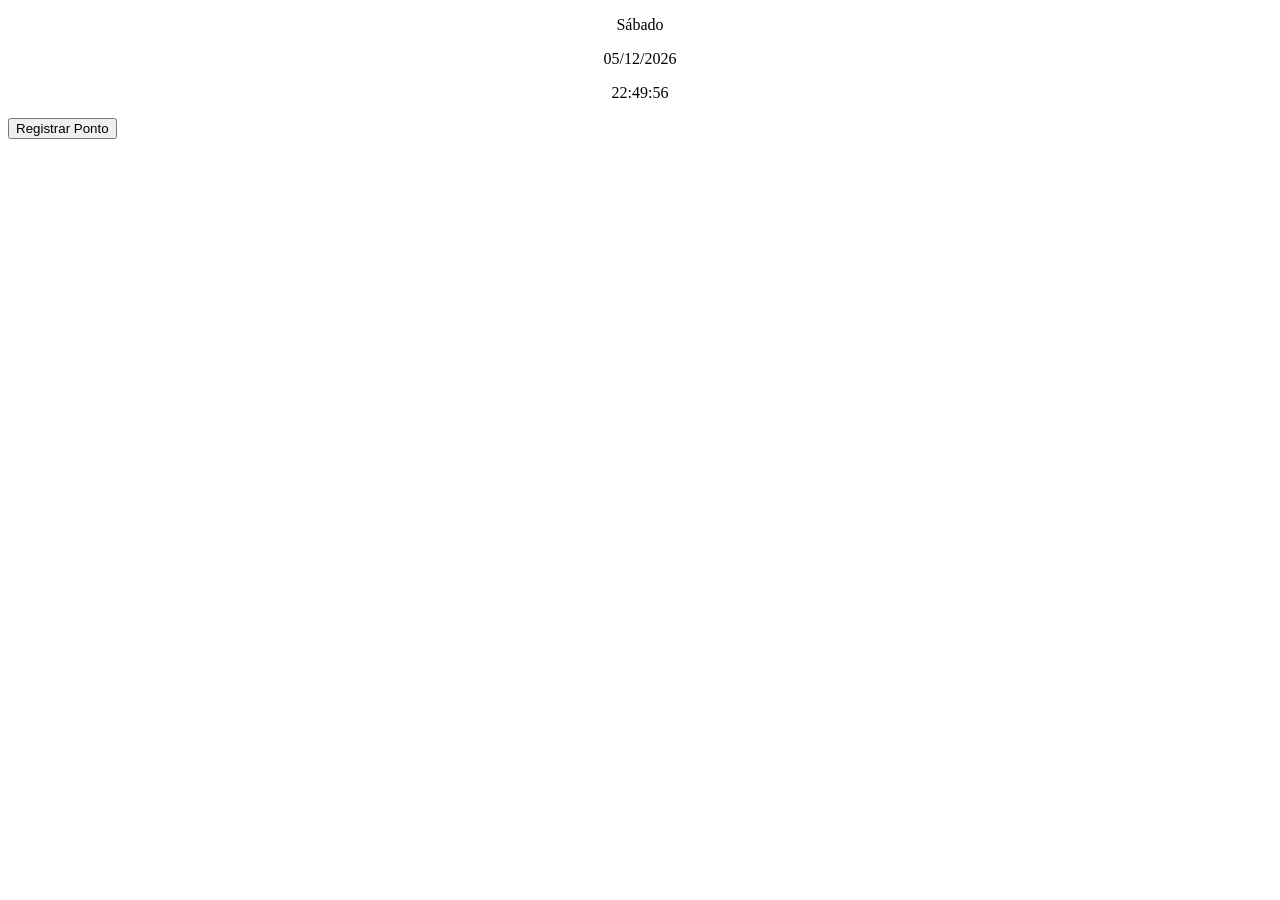
==== index.html @ d0599502 "atualizaçoes" ====
<!DOCTYPE html>
<html lang="pt-br">
<head>
    <meta charset="UTF-8">
    <meta name="viewport" content="width=device-width, initial-scale=1.0">
    <title>Sistema de Ponto Eletrônico</title>
    <link rel="stylesheet" href="css/style.css">
</head>
<body>
    <div class="data-hora">
        <p id="dia-semana"></p>
        <p id="data-atual"></p>
        <p id="hora-atual"></p>
    </div>
    <button id="btn-registrar-ponto">Registrar Ponto</button>

    <dialog id="dialog-ponto">
        <p id="dialog-data">Data</p>
        <p id="dialog-hora">Hora</p>
        <p>Data</p>
        <p>Hora</p>
        <button>Entrada</button>
        <button>Saída</button>
        <button id="dialog-fechar">X</button>
    </dialog>

    <script src="js/script.js"></script>
</body>
</html>
---- css/style.css ----
.data-hora{
    text-align: center;
}

.button{
    text-align: center;
}
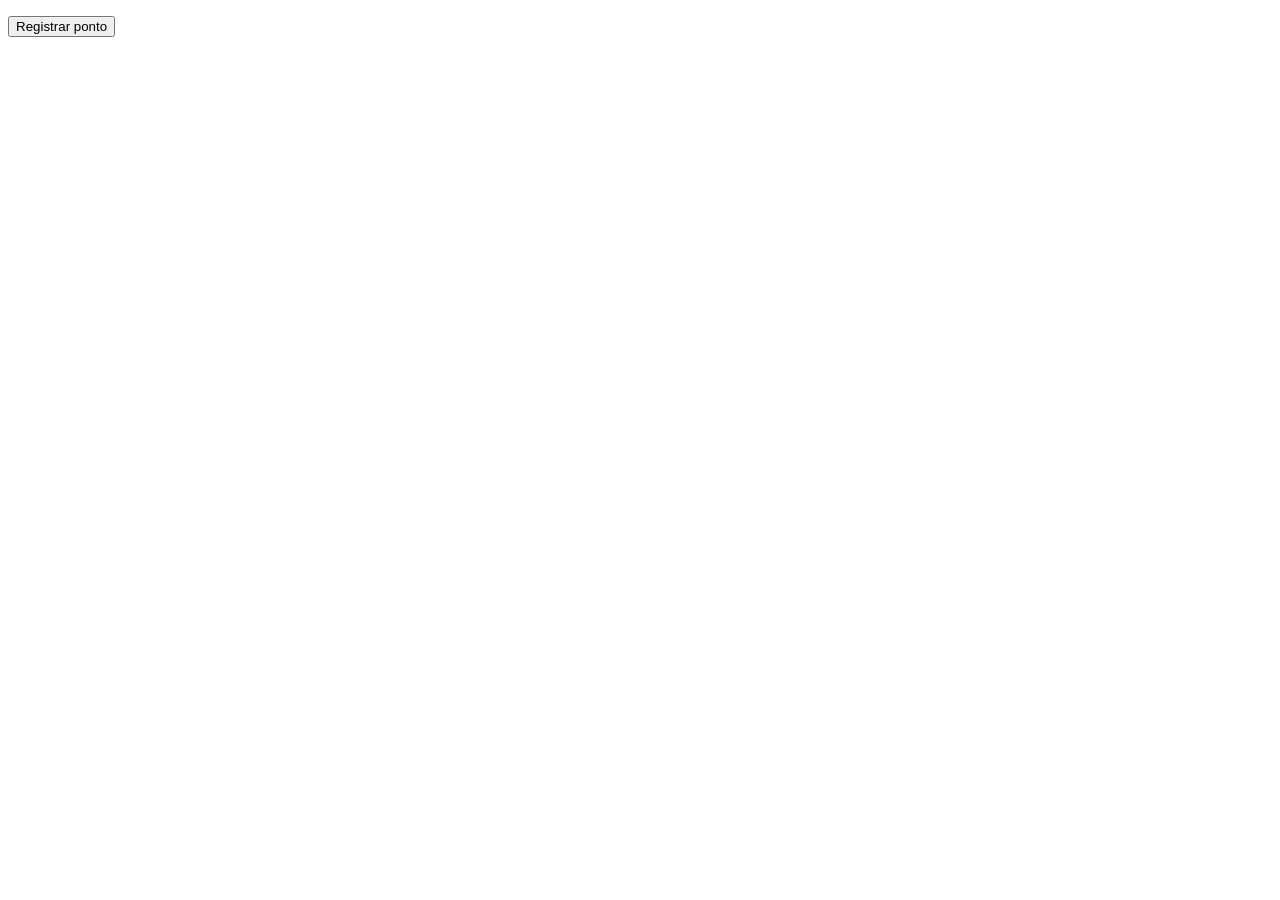
==== commit 8123a3e6: "aula 90/09" ====
--- a/index.html
+++ b/index.html
@@ -12,18 +12,16 @@
         <p id="data-atual"></p>
         <p id="hora-atual"></p>
     </div>
-    <button id="btn-registrar-ponto">Registrar Ponto</button>
+    <button id="btn-registrar-ponto">Registrar ponto</button>
 
     <dialog id="dialog-ponto">
         <p id="dialog-data">Data</p>
         <p id="dialog-hora">Hora</p>
-        <p>Data</p>
-        <p>Hora</p>
-        <button>Entrada</button>
-        <button>Saída</button>
+        <button id="btn-dialog-entrada">Entrada</button>
+        <button id="btn-dialog-saida">Saída</button>
         <button id="dialog-fechar">X</button>
     </dialog>
 
-    <script src="js/script.js"></script>
+    <script src="js/index.js"></script>
 </body>
 </html>
--- a/css/style.css
+++ b/css/style.css
@@ -1,7 +1,12 @@
-.data-hora{
+.data-hora {
     text-align: center;
 }
 
-.button{
-    text-align: center;
-}+#dialog-fechar {
+    position: absolute;
+    top: 0;
+    right: 0;
+    
+}
+
+
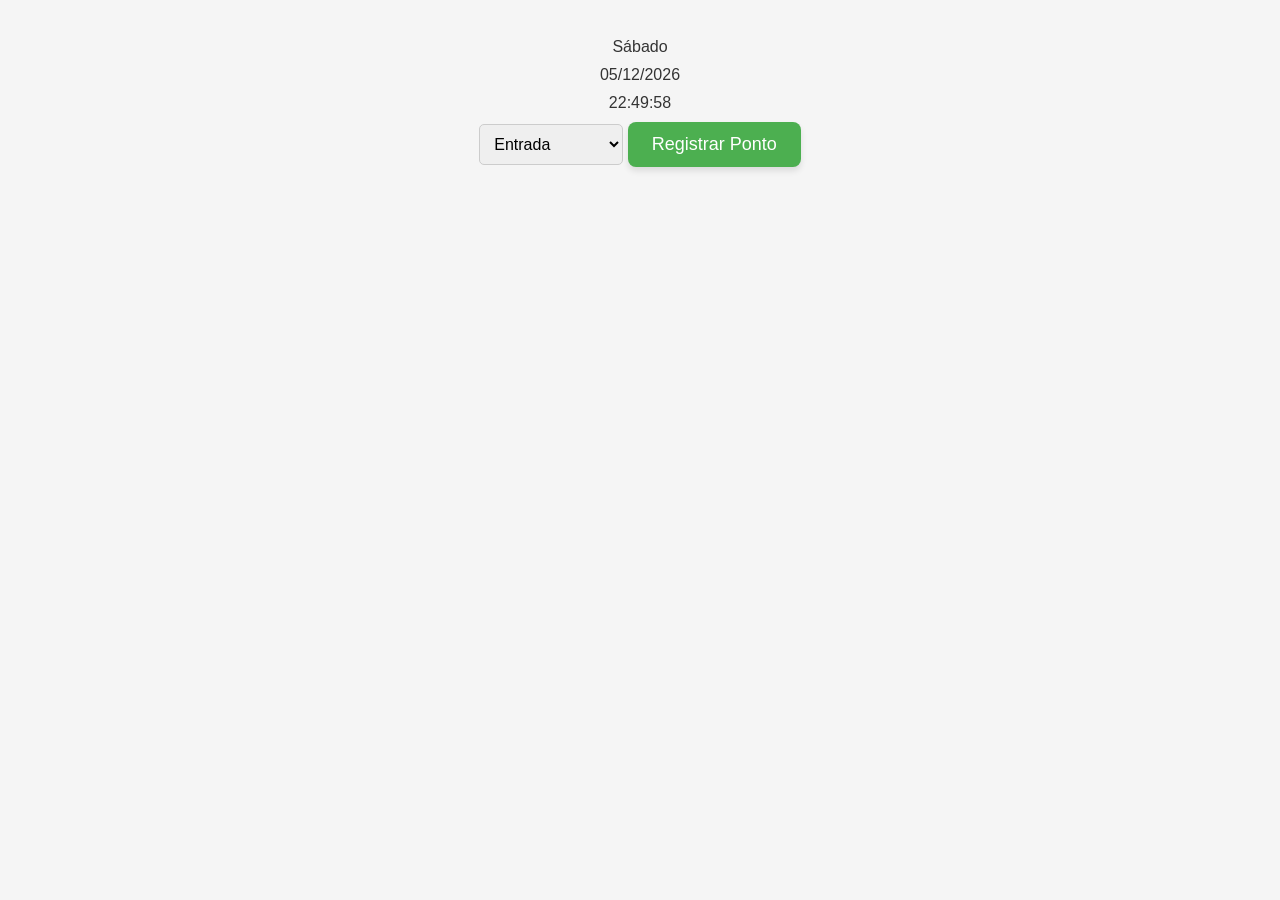
==== commit 87ca9927: "updates" ====
--- a/index.html
+++ b/index.html
@@ -7,18 +7,33 @@
     <link rel="stylesheet" href="css/style.css">
 </head>
 <body>
-    <div class="data-hora">
+
+    <!-- Área para exibir data, hora e dia da semana -->
+    <div>
         <p id="dia-semana"></p>
         <p id="data-atual"></p>
         <p id="hora-atual"></p>
     </div>
-    <button id="btn-registrar-ponto">Registrar ponto</button>
 
+    <!-- Select para tipo de registro -->
+    <select id="register-type">
+        <option value="entrada">Entrada</option>
+        <option value="intervalo">Intervalo</option>
+        <option value="volta-intervalo">Volta Intervalo</option>
+        <option value="saida">Saída</option>
+    </select>
+
+    <!-- Botão de registrar -->
+    <button id="btn-registrar-ponto">Registrar Ponto</button>
+
+    <!-- Mensagem de status -->
+    <p id="mensagem"></p>
+
+    <!-- Modal para o registro de ponto -->
     <dialog id="dialog-ponto">
-        <p id="dialog-data">Data</p>
-        <p id="dialog-hora">Hora</p>
-        <button id="btn-dialog-entrada">Entrada</button>
-        <button id="btn-dialog-saida">Saída</button>
+        <p id="dialog-data"></p>
+        <p id="dialog-hora"></p>
+        <button id="btn-dialog-register">Confirmar Registro</button>
         <button id="dialog-fechar">X</button>
     </dialog>
 
--- a/css/style.css
+++ b/css/style.css
@@ -8,5 +8,77 @@
     right: 0;
     
 }
+button {
+    background-color: #4CAF50; /* Verde */
+    color: white;
+    border: none;
+    border-radius: 5px;
+    padding: 10px 20px;
+    font-size: 16px;
+    cursor: pointer;
+    box-shadow: 0px 4px 6px rgba(0, 0, 0, 0.1);
+    transition: background-color 0.3s ease;
+}
+
+button:hover {
+    background-color: #45a049; /* Efeito hover */
+}
 
 
+@media only screen and (max-width: 600px) {
+    body {
+        padding: 20px;
+        text-align: center;
+    }
+    button {
+        width: 100%;
+    }
+}
+
+body {
+    font-family: 'Roboto', sans-serif;
+    background-color: #f5f5f5;
+    color: #333;
+    text-align: center;
+    padding: 20px;
+}
+
+p {
+    margin: 10px 0;
+}
+
+#btn-registrar-ponto {
+    background-color: #4CAF50;
+    color: white;
+    padding: 12px 24px;
+    font-size: 18px;
+    border: none;
+    border-radius: 8px;
+    cursor: pointer;
+    box-shadow: 0 4px 6px rgba(0, 0, 0, 0.1);
+    transition: background-color 0.3s ease;
+}
+
+#btn-registrar-ponto:hover {
+    background-color: #45a049;
+}
+
+select {
+    padding: 10px;
+    border-radius: 5px;
+    border: 1px solid #ccc;
+    font-size: 16px;
+}
+
+dialog {
+    border: none;
+    border-radius: 10px;
+    padding: 20px;
+    box-shadow: 0px 4px 8px rgba(0, 0, 0, 0.2);
+}
+
+#mensagem {
+    margin-top: 20px;
+    font-size: 18px;
+    transition: opacity 1s ease-in-out;
+}
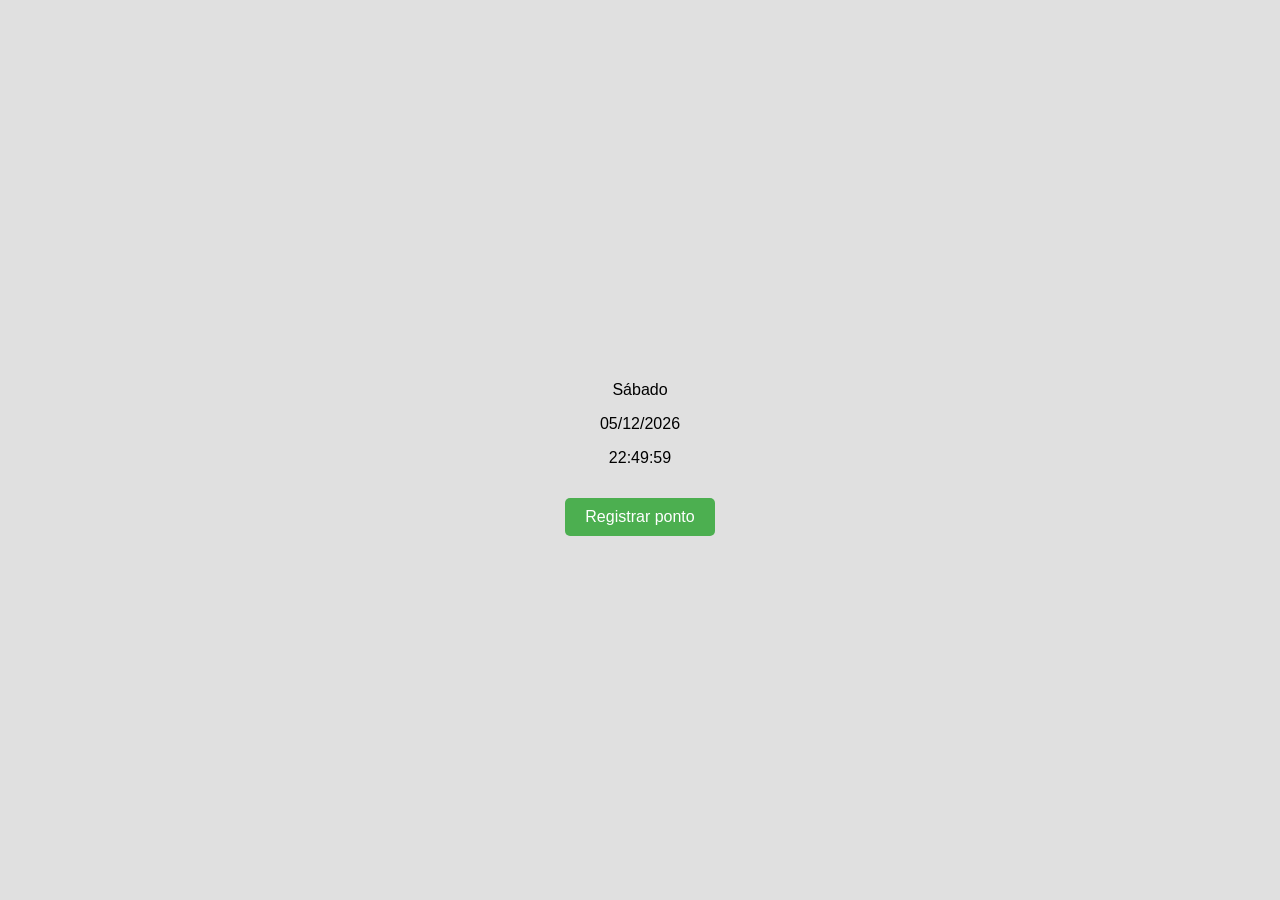
==== commit aa813649: "updates" ====
--- a/index.html
+++ b/index.html
@@ -7,33 +7,29 @@
     <link rel="stylesheet" href="css/style.css">
 </head>
 <body>
-
-    <!-- Área para exibir data, hora e dia da semana -->
-    <div>
+    <div class="data-hora">
         <p id="dia-semana"></p>
         <p id="data-atual"></p>
         <p id="hora-atual"></p>
     </div>
+    <button id="btn-registrar-ponto">Registrar ponto</button>
 
-    <!-- Select para tipo de registro -->
-    <select id="register-type">
-        <option value="entrada">Entrada</option>
-        <option value="intervalo">Intervalo</option>
-        <option value="volta-intervalo">Volta Intervalo</option>
-        <option value="saida">Saída</option>
-    </select>
-
-    <!-- Botão de registrar -->
-    <button id="btn-registrar-ponto">Registrar Ponto</button>
-
-    <!-- Mensagem de status -->
-    <p id="mensagem"></p>
-
-    <!-- Modal para o registro de ponto -->
     <dialog id="dialog-ponto">
-        <p id="dialog-data"></p>
-        <p id="dialog-hora"></p>
-        <button id="btn-dialog-register">Confirmar Registro</button>
+        <p id="dialog-data">Data</p>
+        <p id="dialog-hora">Hora</p>
+        <select name="register-type" id="register-type">
+            <option value="entrada">Entrada</option>
+            <option value="intervalo">Intervalo</option>
+            <option value="volta-intervalo">Volta Intervalo</option>
+            <option value="saida">Saída</option>
+        </select>
+        <button id="btn-dialog-register">Registrar</button>
+        <!-- 
+        <button id="btn-dialog-entrada">Entrada</button>
+        <button>Intervalo</button>
+        <button>Volta Intervalo</button>
+        <button id="btn-dialog-saida">Saída</button>
+        -->
         <button id="dialog-fechar">X</button>
     </dialog>
 
--- a/css/style.css
+++ b/css/style.css
@@ -8,77 +8,142 @@
     right: 0;
     
 }
+
+
+/* Estilos globais */
+body {
+    font-family: Arial, sans-serif;
+    background-color: #e0e0e0;
+    margin: 0;
+    padding: 0;
+    display: flex;
+    flex-direction: column;
+    align-items: center;
+    justify-content: center;
+    height: 100vh;
+}
+
+/* Caixa central com as informações do ponto */
+.container {
+    background-color: #fff;
+    border-radius: 10px;
+    box-shadow: 0 0 15px rgba(0, 0, 0, 0.1);
+    padding: 20px;
+    text-align: center;
+    width: 400px;
+}
+
+/* Cabeçalho do registro de ponto */
+h1 {
+    font-size: 20px;
+    color: #333;
+}
+
+/* Estilo do botão para bater ponto */
 button {
-    background-color: #4CAF50; /* Verde */
+    background-color: #4CAF50;
     color: white;
+    padding: 10px 20px;
+    margin-top: 15px;
     border: none;
     border-radius: 5px;
-    padding: 10px 20px;
+    cursor: pointer;
     font-size: 16px;
-    cursor: pointer;
-    box-shadow: 0px 4px 6px rgba(0, 0, 0, 0.1);
-    transition: background-color 0.3s ease;
 }
 
 button:hover {
-    background-color: #45a049; /* Efeito hover */
-}
-
-
-@media only screen and (max-width: 600px) {
-    body {
-        padding: 20px;
-        text-align: center;
-    }
-    button {
-        width: 100%;
-    }
-}
-
-body {
-    font-family: 'Roboto', sans-serif;
-    background-color: #f5f5f5;
-    color: #333;
-    text-align: center;
-    padding: 20px;
-}
-
-p {
-    margin: 10px 0;
-}
-
-#btn-registrar-ponto {
-    background-color: #4CAF50;
-    color: white;
-    padding: 12px 24px;
-    font-size: 18px;
-    border: none;
-    border-radius: 8px;
-    cursor: pointer;
-    box-shadow: 0 4px 6px rgba(0, 0, 0, 0.1);
-    transition: background-color 0.3s ease;
-}
-
-#btn-registrar-ponto:hover {
     background-color: #45a049;
 }
 
+/* Estilo do alerta de sucesso no topo */
+#alert-top {
+    position: fixed;
+    top: 0;
+    width: 100%;
+    padding: 15px;
+    text-align: center;
+    z-index: 9999;
+    background-color: #d4edda; /* cor de sucesso */
+    color: #155724;
+    display: none;
+    transition: all 0.5s ease;
+}
+
+#alert-top.alert-error {
+    background-color: #f8d7da; /* cor de erro */
+    color: #721c24;
+}
+
+#alert-top.alert-warning {
+    background-color: #fff3cd; /* cor de alerta */
+    color: #856404;
+}
+
+#alert-top button {
+    background: none;
+    border: none;
+    font-size: 20px;
+    font-weight: bold;
+    color: inherit;
+    cursor: pointer;
+    position: absolute;
+    right: 20px;
+    top: 50%;
+    transform: translateY(-50%);
+}
+
+/* Estilo do diálogo de registro de ponto */
+#dialog-ponto {
+    background-color: #fff;
+    border: 1px solid #ccc;
+    padding: 20px;
+    width: 300px;
+    position: absolute;
+    top: 50%;
+    left: 50%;
+    transform: translate(-50%, -50%);
+    box-shadow: 0 0 10px rgba(0, 0, 0, 0.1);
+    border-radius: 10px;
+    z-index: 100;
+}
+
+/* Estilo para o botão de fechar no diálogo */
+#dialog-fechar {
+    background: none;
+    border: none;
+    font-size: 18px;
+    position: absolute;
+    top: 10px;
+    right: 10px;
+    cursor: pointer;
+}
+
+/* Estilo para o dropdown de seleção */
 select {
-    padding: 10px;
+    padding: 5px;
     border-radius: 5px;
     border: 1px solid #ccc;
-    font-size: 16px;
 }
 
-dialog {
-    border: none;
-    border-radius: 10px;
-    padding: 20px;
-    box-shadow: 0px 4px 8px rgba(0, 0, 0, 0.2);
+/* Último registro de ponto */
+#ultimo-registro {
+    font-size: 12px;
+    color: #777;
+    margin-top: 10px;
 }
 
-#mensagem {
-    margin-top: 20px;
-    font-size: 18px;
-    transition: opacity 1s ease-in-out;
+/* Animação e transição */
+.alert-show {
+    opacity: 1;
+    top: 0;
 }
+
+.alert-hide {
+    opacity: 0;
+    top: -100px;
+}
+
+/* Transição suave */
+.alert-transition {
+    transition: top 0.5s ease, opacity 0.5s ease;
+}
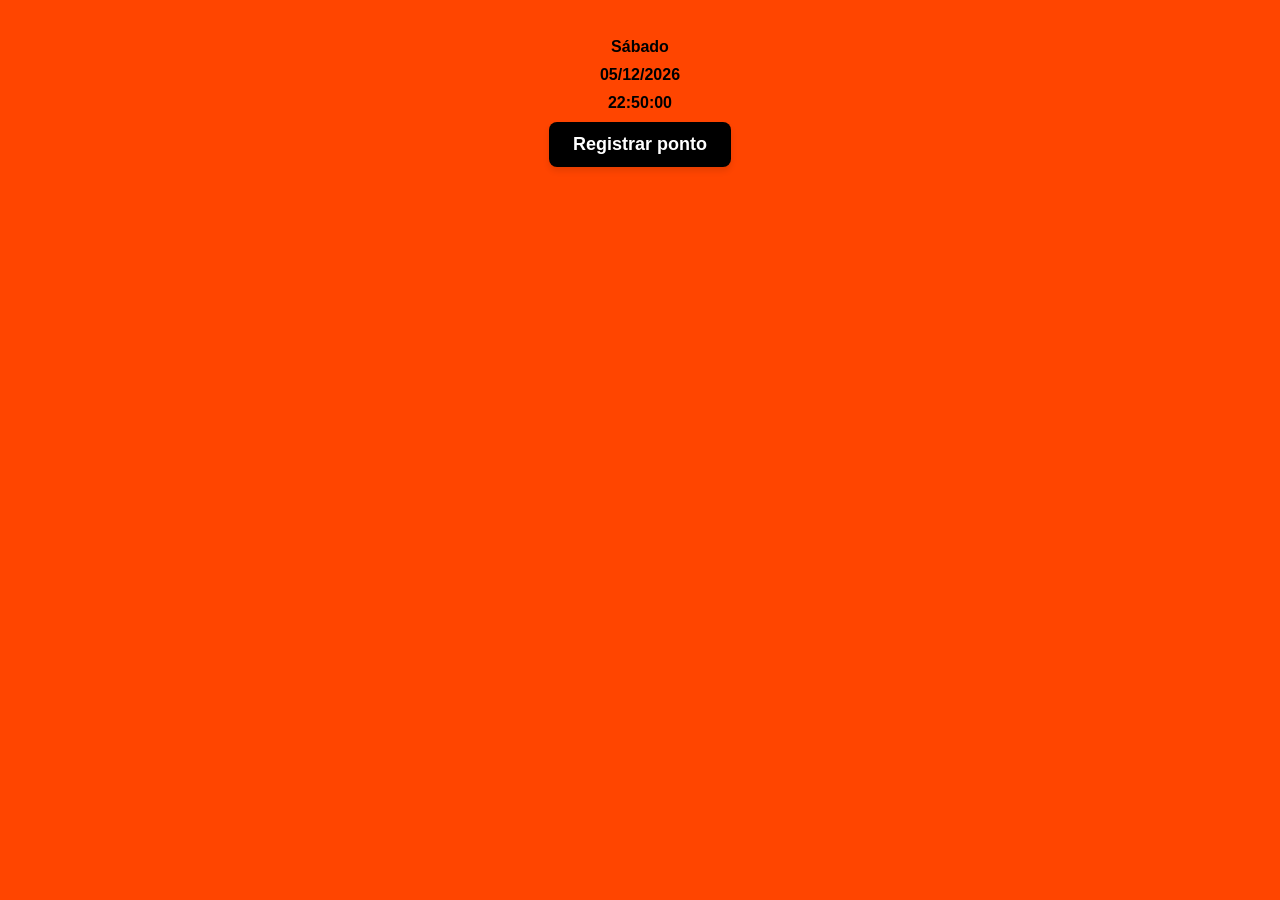
==== commit 6ca92fde: "Atualizacoes do trabalho" ====
--- a/index.html
+++ b/index.html
@@ -15,8 +15,8 @@
     <button id="btn-registrar-ponto">Registrar ponto</button>
 
     <dialog id="dialog-ponto">
-        <p id="dialog-data">Data</p>
-        <p id="dialog-hora">Hora</p>
+        <p id="dialog-data"></p>
+        <p id="dialog-hora"></p>
         <select name="register-type" id="register-type">
             <option value="entrada">Entrada</option>
             <option value="intervalo">Intervalo</option>
@@ -24,14 +24,16 @@
             <option value="saida">Saída</option>
         </select>
         <button id="btn-dialog-register">Registrar</button>
-        <!-- 
-        <button id="btn-dialog-entrada">Entrada</button>
-        <button>Intervalo</button>
-        <button>Volta Intervalo</button>
-        <button id="btn-dialog-saida">Saída</button>
-        -->
+        <!-- index.html -->
+        <button onclick="window.location.href='relatorio/relatorio.html'">Ver Relatório</button>
+        <p id="dialog-ultimo-registro"></p>
         <button id="dialog-fechar">X</button>
     </dialog>
+
+    <div id="alerta-ponto-registrado" class="hidden">
+        <p>Ponto registrado com sucesso!</p>
+    </div>
+
 
     <script src="js/index.js"></script>
 </body>
--- a/css/style.css
+++ b/css/style.css
@@ -6,144 +6,106 @@
     position: absolute;
     top: 0;
     right: 0;
-    
 }
 
-
-/* Estilos globais */
-body {
-    font-family: Arial, sans-serif;
-    background-color: #e0e0e0;
-    margin: 0;
-    padding: 0;
-    display: flex;
-    flex-direction: column;
-    align-items: center;
-    justify-content: center;
-    height: 100vh;
-}
-
-/* Caixa central com as informações do ponto */
-.container {
-    background-color: #fff;
-    border-radius: 10px;
-    box-shadow: 0 0 15px rgba(0, 0, 0, 0.1);
-    padding: 20px;
-    text-align: center;
-    width: 400px;
-}
-
-/* Cabeçalho do registro de ponto */
-h1 {
-    font-size: 20px;
-    color: #333;
-}
-
-/* Estilo do botão para bater ponto */
 button {
-    background-color: #4CAF50;
+    background-color: #000000; /* Preto */
     color: white;
-    padding: 10px 20px;
-    margin-top: 15px;
     border: none;
     border-radius: 5px;
+    padding: 10px 20px;
+    font-size: 16px;
+    font-weight: bold; /* Negrito nas fontes */
     cursor: pointer;
-    font-size: 16px;
+    box-shadow: 0px 4px 6px rgba(0, 0, 0, 0.1);
+    transition: background-color 0.3s ease;
 }
 
 button:hover {
-    background-color: #45a049;
+    background-color: #333333; /* Efeito hover, preto mais claro */
 }
 
-/* Estilo do alerta de sucesso no topo */
-#alert-top {
-    position: fixed;
-    top: 0;
-    width: 100%;
-    padding: 15px;
-    text-align: center;
-    z-index: 9999;
-    background-color: #d4edda; /* cor de sucesso */
-    color: #155724;
-    display: none;
-    transition: all 0.5s ease;
+@media only screen and (max-width: 600px) {
+    body {
+        padding: 20px;
+        text-align: center;
+    }
+    button {
+        width: 100%;
+    }
 }
 
-#alert-top.alert-error {
-    background-color: #f8d7da; /* cor de erro */
-    color: #721c24;
+body {
+    font-family: 'Roboto', sans-serif;
+    background-color: orangered; /* Fundo laranja escuro */
+    color: #000000; /* Texto preto */
+    font-weight: bold; /* Negrito nas fontes */
+    text-align: center;
+    padding: 20px;
 }
 
-#alert-top.alert-warning {
-    background-color: #fff3cd; /* cor de alerta */
-    color: #856404;
+p {
+    margin: 10px 0;
 }
 
-#alert-top button {
-    background: none;
+#btn-registrar-ponto {
+    background-color: #000000; /* Preto */
+    color: white;
+    padding: 12px 24px;
+    font-size: 18px;
+    font-weight: bold; /* Negrito nas fontes */
     border: none;
-    font-size: 20px;
-    font-weight: bold;
-    color: inherit;
+    border-radius: 8px;
     cursor: pointer;
-    position: absolute;
-    right: 20px;
-    top: 50%;
-    transform: translateY(-50%);
+    box-shadow: 0 4px 6px rgba(0, 0, 0, 0.1);
+    transition: background-color 0.3s ease;
 }
 
-/* Estilo do diálogo de registro de ponto */
-#dialog-ponto {
-    background-color: #fff;
-    border: 1px solid #ccc;
-    padding: 20px;
-    width: 300px;
-    position: absolute;
-    top: 50%;
-    left: 50%;
-    transform: translate(-50%, -50%);
-    box-shadow: 0 0 10px rgba(0, 0, 0, 0.1);
-    border-radius: 10px;
-    z-index: 100;
+#btn-registrar-ponto:hover {
+    background-color: #333333; /* Preto mais claro no hover */
 }
 
-/* Estilo para o botão de fechar no diálogo */
-#dialog-fechar {
-    background: none;
-    border: none;
-    font-size: 18px;
-    position: absolute;
-    top: 10px;
-    right: 10px;
-    cursor: pointer;
+select {
+    padding: 10px;
+    border-radius: 5px;
+    border: 3px solid #000000; /* Preto */
+    font-size: 16px;
+    background-color: rgb(61, 57, 57); /* Fundo laranja */
+    color: white; /* Texto preto */
+    font-weight: bold; /* Negrito nas fontes */
 }
 
-/* Estilo para o dropdown de seleção */
-select {
-    padding: 5px;
-    border-radius: 5px;
-    border: 1px solid #ccc;
+dialog {
+    border: none;
+    border-radius: 10px;
+    padding: 20px;
+    box-shadow: 0px 4px 8px rgba(0, 0, 0, 0.2);
+    background-color: rgb(61, 57, 57); /* Fundo laranja */
+    color: white; /* Texto preto */
+    font-weight: bold; /* Negrito nas fontes */
 }
 
-/* Último registro de ponto */
-#ultimo-registro {
-    font-size: 12px;
-    color: #777;
-    margin-top: 10px;
+#mensagem {
+    margin-top: 20px;
+    font-size: 18px;
+    transition: opacity 1s ease-in-out;
 }
 
-/* Animação e transição */
-.alert-show {
-    opacity: 1;
-    top: 0;
+#alerta-ponto-registrado {
+    border: 1px solid #000000; /* Preto */
+    position: fixed;
+    bottom: 10px;
+    font-size: 1.3rem;
+    padding: 5px;
+    background-color: #000000; /* Preto */
+    color: white;
+    font-weight: bold; /* Negrito nas fontes */
 }
 
-.alert-hide {
+.hidden {
     opacity: 0;
-    top: -100px;
 }
 
-/* Transição suave */
-.alert-transition {
-    transition: top 0.5s ease, opacity 0.5s ease;
+.show {
+    opacity: 1;
 }
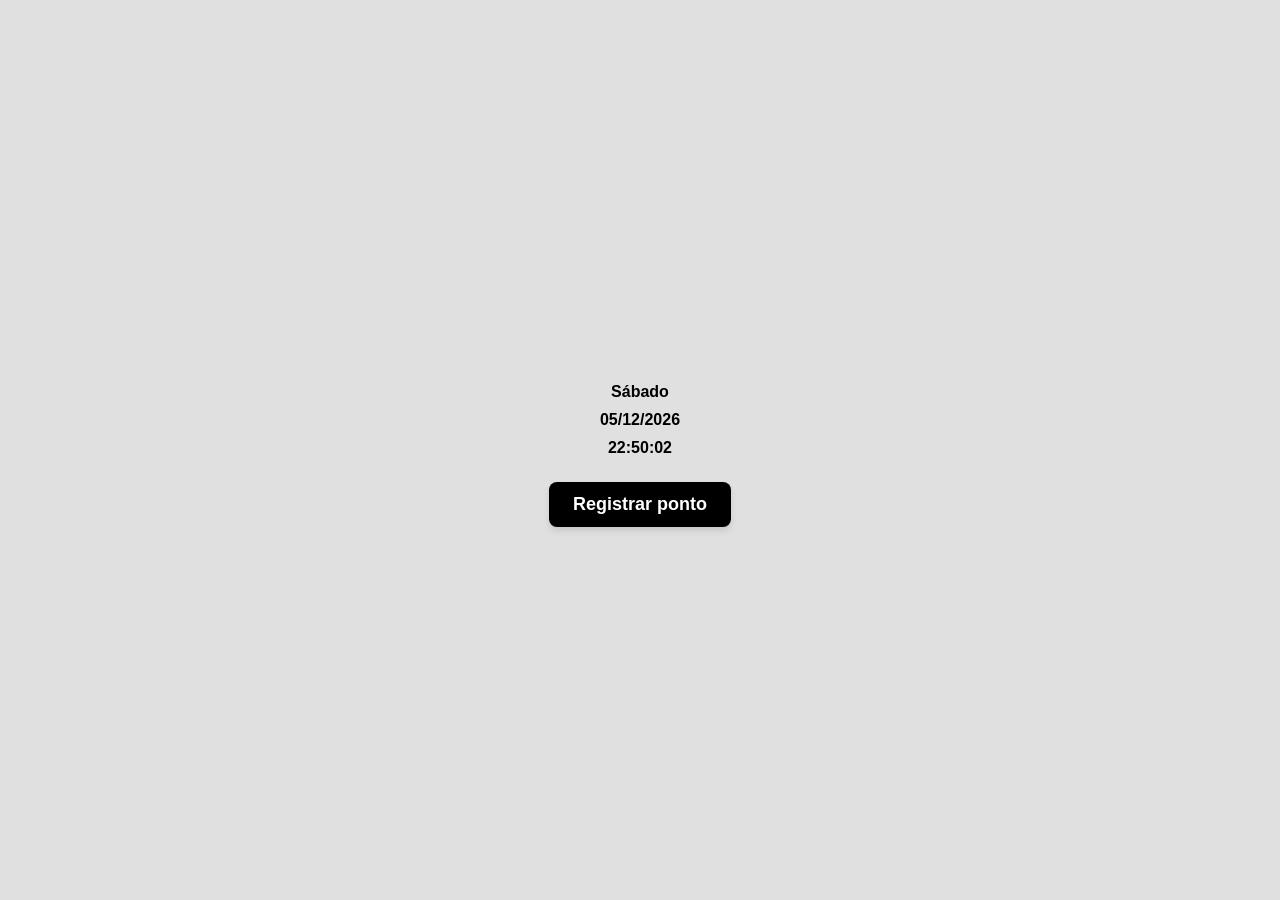
==== commit 442909ad: "resolvendo confiltos de merge" ====
--- a/index.html
+++ b/index.html
@@ -13,7 +13,6 @@
         <p id="hora-atual"></p>
     </div>
     <button id="btn-registrar-ponto">Registrar ponto</button>
-
     <dialog id="dialog-ponto">
         <p id="dialog-data"></p>
         <p id="dialog-hora"></p>
@@ -33,8 +32,6 @@
     <div id="alerta-ponto-registrado" class="hidden">
         <p>Ponto registrado com sucesso!</p>
     </div>
-
-
     <script src="js/index.js"></script>
 </body>
 </html>
--- a/css/style.css
+++ b/css/style.css
@@ -6,6 +6,7 @@
     position: absolute;
     top: 0;
     right: 0;
+<<<<<<< HEAD
 }
 
 button {
@@ -108,4 +109,146 @@
 
 .show {
     opacity: 1;
-}
+=======
+    
+}
+
+
+/* Estilos globais */
+body {
+    font-family: Arial, sans-serif;
+    background-color: #e0e0e0;
+    margin: 0;
+    padding: 0;
+    display: flex;
+    flex-direction: column;
+    align-items: center;
+    justify-content: center;
+    height: 100vh;
+}
+
+/* Caixa central com as informações do ponto */
+.container {
+    background-color: #fff;
+    border-radius: 10px;
+    box-shadow: 0 0 15px rgba(0, 0, 0, 0.1);
+    padding: 20px;
+    text-align: center;
+    width: 400px;
+}
+
+/* Cabeçalho do registro de ponto */
+h1 {
+    font-size: 20px;
+    color: #333;
+}
+
+/* Estilo do botão para bater ponto */
+button {
+    background-color: #4CAF50;
+    color: white;
+    padding: 10px 20px;
+    margin-top: 15px;
+    border: none;
+    border-radius: 5px;
+    cursor: pointer;
+    font-size: 16px;
+}
+
+button:hover {
+    background-color: #45a049;
+}
+
+/* Estilo do alerta de sucesso no topo */
+#alert-top {
+    position: fixed;
+    top: 0;
+    width: 100%;
+    padding: 15px;
+    text-align: center;
+    z-index: 9999;
+    background-color: #d4edda; /* cor de sucesso */
+    color: #155724;
+    display: none;
+    transition: all 0.5s ease;
+}
+
+#alert-top.alert-error {
+    background-color: #f8d7da; /* cor de erro */
+    color: #721c24;
+}
+
+#alert-top.alert-warning {
+    background-color: #fff3cd; /* cor de alerta */
+    color: #856404;
+}
+
+#alert-top button {
+    background: none;
+    border: none;
+    font-size: 20px;
+    font-weight: bold;
+    color: inherit;
+    cursor: pointer;
+    position: absolute;
+    right: 20px;
+    top: 50%;
+    transform: translateY(-50%);
+}
+
+/* Estilo do diálogo de registro de ponto */
+#dialog-ponto {
+    background-color: #fff;
+    border: 1px solid #ccc;
+    padding: 20px;
+    width: 300px;
+    position: absolute;
+    top: 50%;
+    left: 50%;
+    transform: translate(-50%, -50%);
+    box-shadow: 0 0 10px rgba(0, 0, 0, 0.1);
+    border-radius: 10px;
+    z-index: 100;
+}
+
+/* Estilo para o botão de fechar no diálogo */
+#dialog-fechar {
+    background: none;
+    border: none;
+    font-size: 18px;
+    position: absolute;
+    top: 10px;
+    right: 10px;
+    cursor: pointer;
+}
+
+/* Estilo para o dropdown de seleção */
+select {
+    padding: 5px;
+    border-radius: 5px;
+    border: 1px solid #ccc;
+}
+
+/* Último registro de ponto */
+#ultimo-registro {
+    font-size: 12px;
+    color: #777;
+    margin-top: 10px;
+}
+
+/* Animação e transição */
+.alert-show {
+    opacity: 1;
+    top: 0;
+}
+
+.alert-hide {
+    opacity: 0;
+    top: -100px;
+}
+
+/* Transição suave */
+.alert-transition {
+    transition: top 0.5s ease, opacity 0.5s ease;
+>>>>>>> aa813649d554144cb7c6031ff016b55b4aa1ff1c
+}
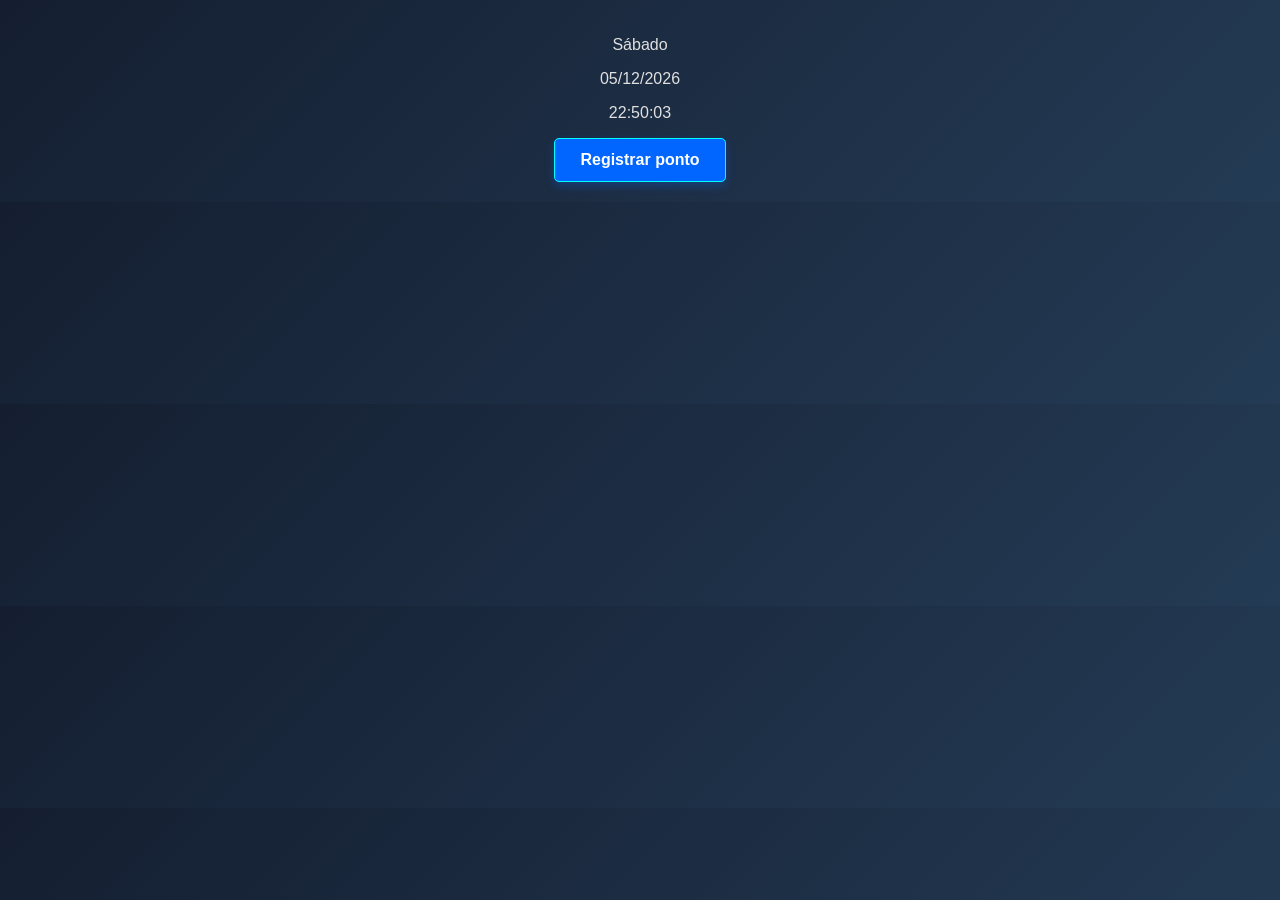
==== commit 5658aa18: "Merge branch 'main' of https://github.com/feyd1t/ponto-eletronico.git" ====
--- a/index.html
+++ b/index.html
@@ -25,6 +25,7 @@
         <button id="btn-dialog-register">Registrar</button>
         <!-- index.html -->
         <button onclick="window.location.href='relatorio/relatorio.html'">Ver Relatório</button>
+
         <p id="dialog-ultimo-registro"></p>
         <button id="dialog-fechar">X</button>
     </dialog>
--- a/css/style.css
+++ b/css/style.css
@@ -1,254 +1,98 @@
-.data-hora {
+/* Estilo geral */
+body {
+    font-family: 'Roboto', sans-serif;
+    background: linear-gradient(135deg, #141e30, #243b55); /* Fundo com gradiente e imagem */
+    background-size: cover;
+    color: #E0E0E0; /* Texto cinza claro */
+    font-weight: 500;
     text-align: center;
+    padding: 20px;
+    margin: 0;
+    overflow-x: hidden;
+}
+/* Container centralizado */
+.container {
+    background-color: rgba(255, 255, 255, 0.1); /* Fundo escuro semi-transparente */
+    padding: 30px;
+    border-radius: 15px;
+    box-shadow: 0px 10px 30px rgba(0, 0, 0, 0.5); /* Sombra azul ciano para destaque */
+    max-width: 900px;
+    margin: 0 auto;
 }
 
-#dialog-fechar {
-    position: absolute;
-    top: 0;
-    right: 0;
-<<<<<<< HEAD
-}
-
+/* Botões */
 button {
-    background-color: #000000; /* Preto */
-    color: white;
-    border: none;
+    background:#0066ff; /* Gradiente escuro */
+    color:  #ffffff; /* Texto ciano */
+    border: 1px solid #0FF;
     border-radius: 5px;
-    padding: 10px 20px;
+    padding: 12px 25px;
     font-size: 16px;
-    font-weight: bold; /* Negrito nas fontes */
+    font-weight: 700;
     cursor: pointer;
-    box-shadow: 0px 4px 6px rgba(0, 0, 0, 0.1);
-    transition: background-color 0.3s ease;
+    box-shadow: 0px 4px 10px rgba(0, 102, 255, 0.3); /* Sombra brilhante */
+    transition:  background-color 0.3s, transform 0.2s;
 }
 
 button:hover {
-    background-color: #333333; /* Efeito hover, preto mais claro */
+    background-color: #0052cc; /* Mais claro no hover */
+    color: #FFF;
+    transform:  translateY(-2px);
 }
 
-@media only screen and (max-width: 600px) {
-    body {
-        padding: 20px;
-        text-align: center;
-    }
-    button {
-        width: 100%;
-    }
+/* Estilo para selects */
+select {
+    padding: 12px;
+    border-radius: 8px;
+    border: 1px solid #0066ff;
+    font-size: 16px;
+    background-color: rgba(15, 15, 15, 0.9); /* Fundo escuro translúcido */
+    color: #0066ff;
+    font-weight: bold;
+    box-shadow: 0px 4px 6px rgba(0, 255, 255, 0.2); /* Sombra suave */
 }
 
-body {
-    font-family: 'Roboto', sans-serif;
-    background-color: orangered; /* Fundo laranja escuro */
-    color: #000000; /* Texto preto */
-    font-weight: bold; /* Negrito nas fontes */
-    text-align: center;
+/* Estilo para dialogs */
+dialog {
+    border: none;
+    border-radius: 12px;
     padding: 20px;
+    box-shadow: 0px 5px 15px rgba(0, 255, 255, 0.3); /* Sombra luminosa */
+    background-color: rgba(30, 30, 30, 0.9); /* Fundo escuro semi-transparente */
+    color: #E0E0E0;
+    font-weight: bold;
 }
 
-p {
-    margin: 10px 0;
-}
-
-#btn-registrar-ponto {
-    background-color: #000000; /* Preto */
-    color: white;
-    padding: 12px 24px;
-    font-size: 18px;
-    font-weight: bold; /* Negrito nas fontes */
-    border: none;
-    border-radius: 8px;
-    cursor: pointer;
-    box-shadow: 0 4px 6px rgba(0, 0, 0, 0.1);
-    transition: background-color 0.3s ease;
-}
-
-#btn-registrar-ponto:hover {
-    background-color: #333333; /* Preto mais claro no hover */
-}
-
-select {
-    padding: 10px;
-    border-radius: 5px;
-    border: 3px solid #000000; /* Preto */
-    font-size: 16px;
-    background-color: rgb(61, 57, 57); /* Fundo laranja */
-    color: white; /* Texto preto */
-    font-weight: bold; /* Negrito nas fontes */
-}
-
-dialog {
-    border: none;
-    border-radius: 10px;
-    padding: 20px;
-    box-shadow: 0px 4px 8px rgba(0, 0, 0, 0.2);
-    background-color: rgb(61, 57, 57); /* Fundo laranja */
-    color: white; /* Texto preto */
-    font-weight: bold; /* Negrito nas fontes */
-}
-
+/* Mensagem de ponto registrado */
 #mensagem {
     margin-top: 20px;
-    font-size: 18px;
+    font-size: 20px;
+    color: #0066ff; /* Texto ciano */
     transition: opacity 1s ease-in-out;
 }
 
+/* Alerta de ponto registrado */
 #alerta-ponto-registrado {
-    border: 1px solid #000000; /* Preto */
+    border: 1px solid #0FF;
     position: fixed;
     bottom: 10px;
     font-size: 1.3rem;
-    padding: 5px;
-    background-color: #000000; /* Preto */
-    color: white;
-    font-weight: bold; /* Negrito nas fontes */
+    padding: 10px;
+    background-color: rgba(15, 15, 15, 0.95); /* Fundo preto translúcido */
+    color: #FFF;
+    font-weight: bold;
+    border-radius: 10px;
+    box-shadow: 0px 6px 10px rgba(0, 255, 255, 0.3); /* Sombra ciano */
 }
 
+/* Classes de animação */
 .hidden {
     opacity: 0;
+    transform: translateY(10px); /* Pequena animação de deslizamento */
+    transition: opacity 0.4s ease, transform 0.4s ease;
 }
 
 .show {
     opacity: 1;
-=======
-    
-}
-
-
-/* Estilos globais */
-body {
-    font-family: Arial, sans-serif;
-    background-color: #e0e0e0;
-    margin: 0;
-    padding: 0;
-    display: flex;
-    flex-direction: column;
-    align-items: center;
-    justify-content: center;
-    height: 100vh;
-}
-
-/* Caixa central com as informações do ponto */
-.container {
-    background-color: #fff;
-    border-radius: 10px;
-    box-shadow: 0 0 15px rgba(0, 0, 0, 0.1);
-    padding: 20px;
-    text-align: center;
-    width: 400px;
-}
-
-/* Cabeçalho do registro de ponto */
-h1 {
-    font-size: 20px;
-    color: #333;
-}
-
-/* Estilo do botão para bater ponto */
-button {
-    background-color: #4CAF50;
-    color: white;
-    padding: 10px 20px;
-    margin-top: 15px;
-    border: none;
-    border-radius: 5px;
-    cursor: pointer;
-    font-size: 16px;
-}
-
-button:hover {
-    background-color: #45a049;
-}
-
-/* Estilo do alerta de sucesso no topo */
-#alert-top {
-    position: fixed;
-    top: 0;
-    width: 100%;
-    padding: 15px;
-    text-align: center;
-    z-index: 9999;
-    background-color: #d4edda; /* cor de sucesso */
-    color: #155724;
-    display: none;
-    transition: all 0.5s ease;
-}
-
-#alert-top.alert-error {
-    background-color: #f8d7da; /* cor de erro */
-    color: #721c24;
-}
-
-#alert-top.alert-warning {
-    background-color: #fff3cd; /* cor de alerta */
-    color: #856404;
-}
-
-#alert-top button {
-    background: none;
-    border: none;
-    font-size: 20px;
-    font-weight: bold;
-    color: inherit;
-    cursor: pointer;
-    position: absolute;
-    right: 20px;
-    top: 50%;
-    transform: translateY(-50%);
-}
-
-/* Estilo do diálogo de registro de ponto */
-#dialog-ponto {
-    background-color: #fff;
-    border: 1px solid #ccc;
-    padding: 20px;
-    width: 300px;
-    position: absolute;
-    top: 50%;
-    left: 50%;
-    transform: translate(-50%, -50%);
-    box-shadow: 0 0 10px rgba(0, 0, 0, 0.1);
-    border-radius: 10px;
-    z-index: 100;
-}
-
-/* Estilo para o botão de fechar no diálogo */
-#dialog-fechar {
-    background: none;
-    border: none;
-    font-size: 18px;
-    position: absolute;
-    top: 10px;
-    right: 10px;
-    cursor: pointer;
-}
-
-/* Estilo para o dropdown de seleção */
-select {
-    padding: 5px;
-    border-radius: 5px;
-    border: 1px solid #ccc;
-}
-
-/* Último registro de ponto */
-#ultimo-registro {
-    font-size: 12px;
-    color: #777;
-    margin-top: 10px;
-}
-
-/* Animação e transição */
-.alert-show {
-    opacity: 1;
-    top: 0;
-}
-
-.alert-hide {
-    opacity: 0;
-    top: -100px;
-}
-
-/* Transição suave */
-.alert-transition {
-    transition: top 0.5s ease, opacity 0.5s ease;
->>>>>>> aa813649d554144cb7c6031ff016b55b4aa1ff1c
-}
+    transform: translateY(0);
+}
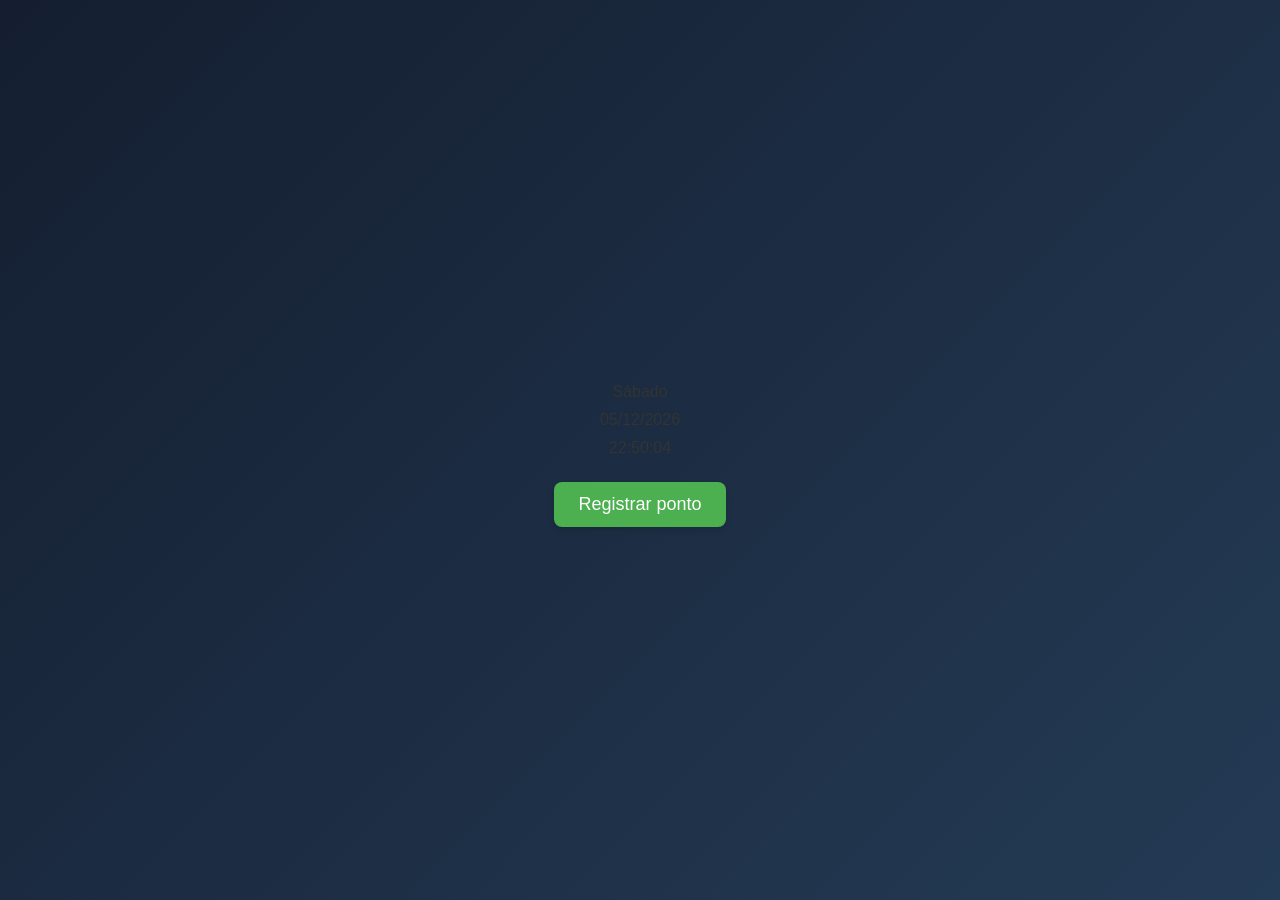
==== commit b29d4787: "Atualizações e correções" ====
--- a/index.html
+++ b/index.html
@@ -26,6 +26,8 @@
         <!-- index.html -->
         <button onclick="window.location.href='relatorio/relatorio.html'">Ver Relatório</button>
 
+
+
         <p id="dialog-ultimo-registro"></p>
         <button id="dialog-fechar">X</button>
     </dialog>
--- a/css/style.css
+++ b/css/style.css
@@ -6,50 +6,74 @@
     color: #E0E0E0; /* Texto cinza claro */
     font-weight: 500;
     text-align: center;
-    padding: 20px;
-    margin: 0;
-    overflow-x: hidden;
-}
-/* Container centralizado */
-.container {
-    background-color: rgba(255, 255, 255, 0.1); /* Fundo escuro semi-transparente */
-    padding: 30px;
-    border-radius: 15px;
-    box-shadow: 0px 10px 30px rgba(0, 0, 0, 0.5); /* Sombra azul ciano para destaque */
-    max-width: 900px;
-    margin: 0 auto;
-}
-
-/* Botões */
+}
+
+#dialog-fechar {
+    position: absolute;
+    top: 0;
+    right: 0;
+    
+}
 button {
-    background:#0066ff; /* Gradiente escuro */
-    color:  #ffffff; /* Texto ciano */
-    border: 1px solid #0FF;
+    background-color: #4CAF50; /* Verde */
+    color: white;
+    border: none;
     border-radius: 5px;
     padding: 12px 25px;
     font-size: 16px;
-    font-weight: 700;
     cursor: pointer;
     box-shadow: 0px 4px 10px rgba(0, 102, 255, 0.3); /* Sombra brilhante */
     transition:  background-color 0.3s, transform 0.2s;
 }
 
 button:hover {
-    background-color: #0052cc; /* Mais claro no hover */
-    color: #FFF;
-    transform:  translateY(-2px);
-}
-
-/* Estilo para selects */
+    background-color: #45a049; /* Efeito hover */
+}
+
+
+@media only screen and (max-width: 600px) {
+    body {
+        padding: 20px;
+        text-align: center;
+    }
+    button {
+        width: 100%;
+    }
+}
+
+body {
+    font-family: 'Roboto', sans-serif;
+    background-color: #f5f5f5;
+    color: #333;
+    text-align: center;
+    padding: 20px;
+}
+
+p {
+    margin: 10px 0;
+}
+
+#btn-registrar-ponto {
+    background-color: #4CAF50;
+    color: white;
+    padding: 12px 24px;
+    font-size: 18px;
+    border: none;
+    border-radius: 8px;
+    cursor: pointer;
+    box-shadow: 0 4px 6px rgba(0, 0, 0, 0.1);
+    transition: background-color 0.3s ease;
+}
+
+#btn-registrar-ponto:hover {
+    background-color: #45a049;
+}
+
 select {
-    padding: 12px;
-    border-radius: 8px;
-    border: 1px solid #0066ff;
+    padding: 10px;
+    border-radius: 5px;
+    border: 1px solid #ccc;
     font-size: 16px;
-    background-color: rgba(15, 15, 15, 0.9); /* Fundo escuro translúcido */
-    color: #0066ff;
-    font-weight: bold;
-    box-shadow: 0px 4px 6px rgba(0, 255, 255, 0.2); /* Sombra suave */
 }
 
 /* Estilo para dialogs */
@@ -57,10 +81,7 @@
     border: none;
     border-radius: 12px;
     padding: 20px;
-    box-shadow: 0px 5px 15px rgba(0, 255, 255, 0.3); /* Sombra luminosa */
-    background-color: rgba(30, 30, 30, 0.9); /* Fundo escuro semi-transparente */
-    color: #E0E0E0;
-    font-weight: bold;
+    box-shadow: 0px 4px 8px rgba(0, 0, 0, 0.2);
 }
 
 /* Mensagem de ponto registrado */
@@ -69,6 +90,167 @@
     font-size: 20px;
     color: #0066ff; /* Texto ciano */
     transition: opacity 1s ease-in-out;
+}
+
+#alerta-ponto-registrado {
+    border: 1px solid #000000; /* Preto */
+    position: fixed;
+    bottom: 10px;
+    font-size: 1.3rem;
+    padding: 5px;
+    background-color: #000000; /* Preto */
+    color: white;
+    font-weight: bold; /* Negrito nas fontes */
+}
+
+.hidden {
+    opacity: 0;
+}
+
+.show {
+    opacity: 1;
+=======
+    
+}
+
+
+/* Estilos globais */
+body {
+    font-family: Arial, sans-serif;
+    background-color: #e0e0e0;
+    margin: 0;
+    padding: 0;
+    display: flex;
+    flex-direction: column;
+    align-items: center;
+    justify-content: center;
+    height: 100vh;
+}
+
+/* Caixa central com as informações do ponto */
+.container {
+    background-color: #fff;
+    border-radius: 10px;
+    box-shadow: 0 0 15px rgba(0, 0, 0, 0.1);
+    padding: 20px;
+    text-align: center;
+    width: 400px;
+}
+
+/* Cabeçalho do registro de ponto */
+h1 {
+    font-size: 20px;
+    color: #333;
+}
+
+/* Estilo do botão para bater ponto */
+button {
+    background-color: #4CAF50;
+    color: white;
+    padding: 10px 20px;
+    margin-top: 15px;
+    border: none;
+    border-radius: 5px;
+    cursor: pointer;
+    font-size: 16px;
+}
+
+button:hover {
+    background-color: #45a049;
+}
+
+/* Estilo do alerta de sucesso no topo */
+#alert-top {
+    position: fixed;
+    top: 0;
+    width: 100%;
+    padding: 15px;
+    text-align: center;
+    z-index: 9999;
+    background-color: #d4edda; /* cor de sucesso */
+    color: #155724;
+    display: none;
+    transition: all 0.5s ease;
+}
+
+#alert-top.alert-error {
+    background-color: #f8d7da; /* cor de erro */
+    color: #721c24;
+}
+
+#alert-top.alert-warning {
+    background-color: #fff3cd; /* cor de alerta */
+    color: #856404;
+}
+
+#alert-top button {
+    background: none;
+    border: none;
+    font-size: 20px;
+    font-weight: bold;
+    color: inherit;
+    cursor: pointer;
+    position: absolute;
+    right: 20px;
+    top: 50%;
+    transform: translateY(-50%);
+}
+
+/* Estilo do diálogo de registro de ponto */
+#dialog-ponto {
+    background-color: #fff;
+    border: 1px solid #ccc;
+    padding: 20px;
+    width: 300px;
+    position: absolute;
+    top: 50%;
+    left: 50%;
+    transform: translate(-50%, -50%);
+    box-shadow: 0 0 10px rgba(0, 0, 0, 0.1);
+    border-radius: 10px;
+    z-index: 100;
+}
+
+/* Estilo para o botão de fechar no diálogo */
+#dialog-fechar {
+    background: none;
+    border: none;
+    font-size: 18px;
+    position: absolute;
+    top: 10px;
+    right: 10px;
+    cursor: pointer;
+}
+
+/* Estilo para o dropdown de seleção */
+select {
+    padding: 5px;
+    border-radius: 5px;
+    border: 1px solid #ccc;
+}
+
+/* Último registro de ponto */
+#ultimo-registro {
+    font-size: 12px;
+    color: #777;
+    margin-top: 10px;
+}
+
+/* Animação e transição */
+.alert-show {
+    opacity: 1;
+    top: 0;
+}
+
+.alert-hide {
+    opacity: 0;
+    top: -100px;
+}
+
+/* Transição suave */
+.alert-transition {
+    transition: top 0.5s ease, opacity 0.5s ease;
+>>>>>>> aa813649d554144cb7c6031ff016b55b4aa1ff1c
 }
 
 /* Alerta de ponto registrado */
